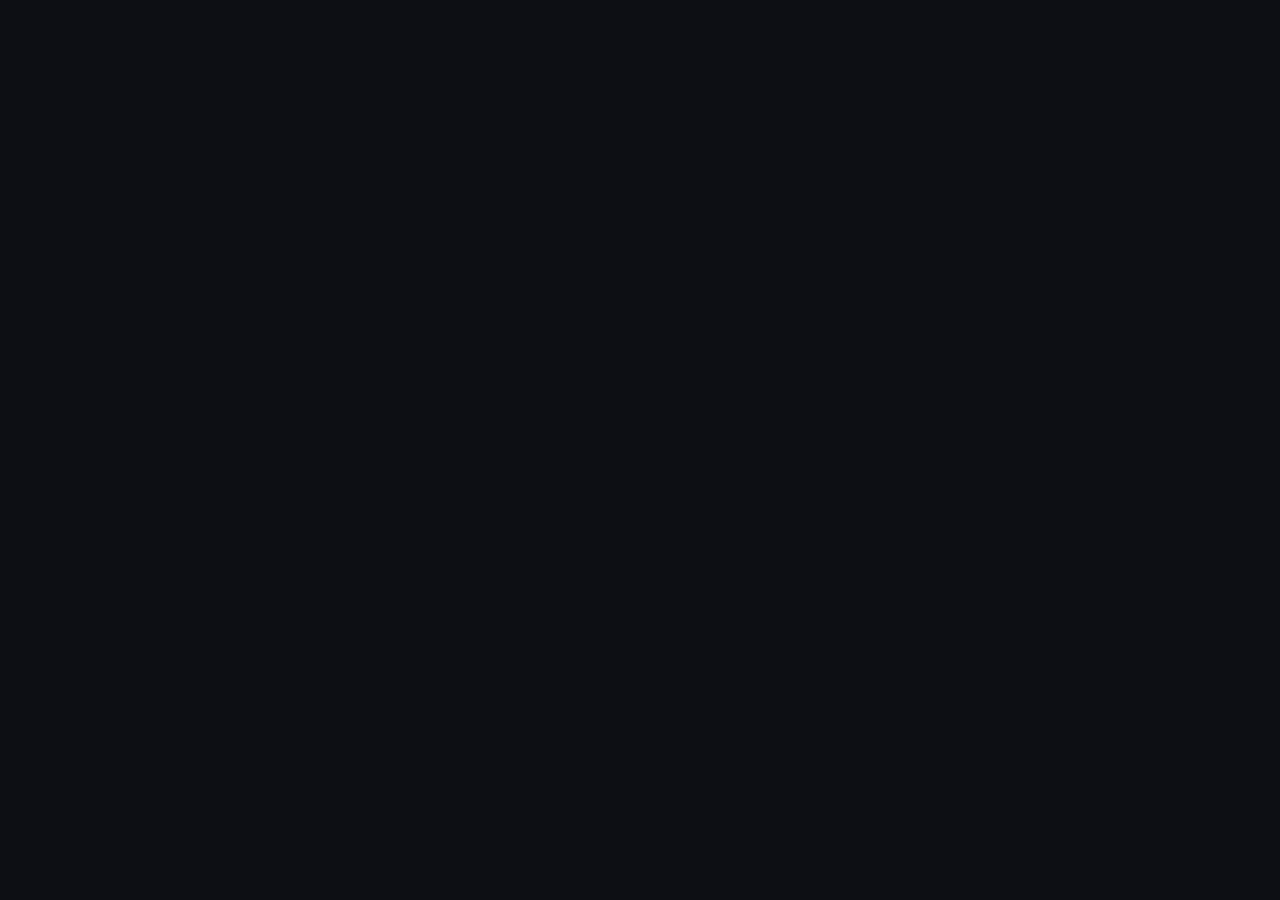
==== index.html @ 3621abcd "feat: initialize Pocket project structure Add initial project configuration, build scripts, theme fo" ====
<!DOCTYPE html>
<html lang="en">
<head>
  <meta charset="UTF-8" />
  <meta name="viewport" content="width=device-width, initial-scale=1.0" />
  <title>Pocket</title>
  <meta http-equiv="refresh" content="0; url=./ios-pocket/" />
  <script>
    window.location.replace("./ios-pocket/" + window.location.search + window.location.hash);
  </script>
</head>
<body style="background:#090D16;color:#F8FAFC;font-family:-apple-system,BlinkMacSystemFont,sans-serif;display:flex;align-items:center;justify-content:center;height:100vh;margin:0;">
  <p>Opening <a href="./ios-pocket/" style="color:#10B981;">Pocket</a>...</p>
</body>
</html>
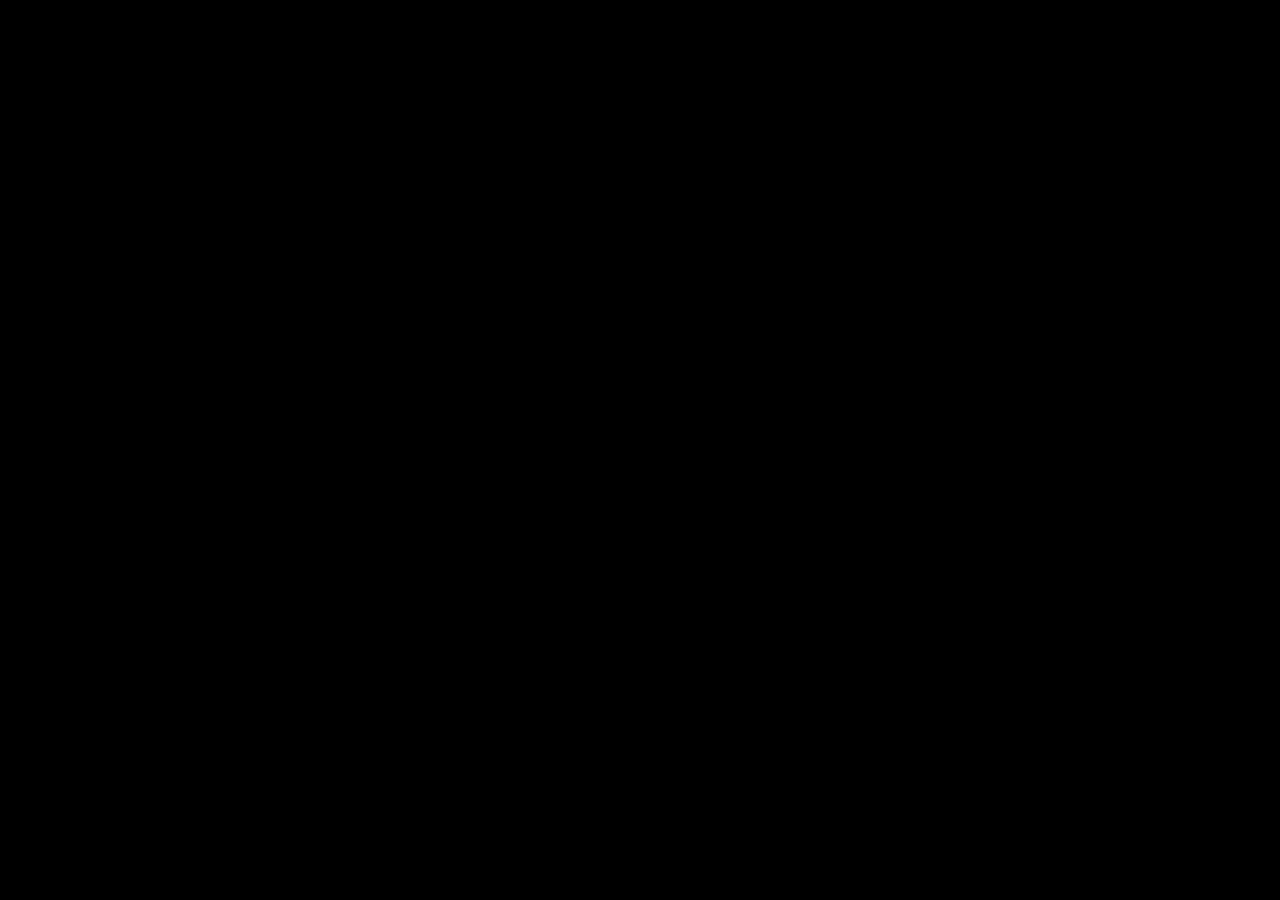
==== commit 1afebca1: "feat(onboarding): add wipe data and onboarding stage management Implement data clearing functionalit" ====
--- a/index.html
+++ b/index.html
@@ -2,14 +2,31 @@
 <html lang="en">
 <head>
   <meta charset="UTF-8" />
-  <meta name="viewport" content="width=device-width, initial-scale=1.0" />
-  <title>Pocket</title>
-  <meta http-equiv="refresh" content="0; url=./ios-pocket/" />
+  <meta name="viewport" content="width=device-width, initial-scale=1.0, maximum-scale=1.0, user-scalable=no, viewport-fit=cover" />
+  <meta name="apple-mobile-web-app-capable" content="yes" />
+  <meta name="apple-mobile-web-app-status-bar-style" content="black-translucent" />
+  <meta name="apple-mobile-web-app-title" content="Pocket" />
+  <meta name="mobile-web-app-capable" content="yes" />
+  <meta name="theme-color" content="#000000" />
+  <meta name="description" content="Pocket — Personal Finance, Wallets, Khata & Expense Tracker. App developed by Abdullahil Hadi." />
+  <link rel="manifest" href="manifest.json" />
+  <link rel="apple-touch-icon" href="ios-pocket/assets/ic_pocket_logo.png" />
+  <link rel="icon" type="image/png" href="ios-pocket/assets/ic_pocket_logo.png" />
+  <link rel="preconnect" href="https://fonts.googleapis.com" />
+  <link rel="preconnect" href="https://fonts.gstatic.com" crossorigin />
+  <link href="https://fonts.googleapis.com/css2?family=Inter:wght@400;500;600;700;800;900&family=JetBrains+Mono:wght@500;600;700;800&display=swap" rel="stylesheet" />
+  <title>Pocket — App developed by Abdullahil Hadi</title>
+  <link rel="stylesheet" href="styles.css" />
+</head>
+<body>
+  <div id="app"></div>
+  <script type="module" src="app.js"></script>
   <script>
-    window.location.replace("./ios-pocket/" + window.location.search + window.location.hash);
+    if ('serviceWorker' in navigator) {
+      window.addEventListener('load', () => {
+        navigator.serviceWorker.register('./sw.js').catch(() => {});
+      });
+    }
   </script>
-</head>
-<body style="background:#090D16;color:#F8FAFC;font-family:-apple-system,BlinkMacSystemFont,sans-serif;display:flex;align-items:center;justify-content:center;height:100vh;margin:0;">
-  <p>Opening <a href="./ios-pocket/" style="color:#10B981;">Pocket</a>...</p>
 </body>
 </html>
--- a/styles.css
+++ b/styles.css
@@ -0,0 +1,747 @@
+:root {
+  --accent: #F15A24;
+  --accent-highlight: #FF7A47;
+  --accent-soft: rgba(241, 90, 36, 0.22);
+  --accent-container: rgba(74, 32, 18, 0.65);
+  --bg-base: #000000;
+  --surface: rgba(20, 20, 22, 0.55);
+  --surface-elevated: rgba(31, 31, 35, 0.60);
+  --surface-selected: rgba(74, 32, 18, 0.55);
+  --overlay-surface: rgba(18, 18, 21, 0.88);
+  --overlay-card: rgba(28, 28, 33, 0.90);
+  --input-bg: rgba(18, 18, 21, 0.55);
+  --border: rgba(63, 63, 70, 0.55);
+  --text: #FFFFFF;
+  --text-secondary: #A1A1AA;
+  --text-muted: #71717A;
+  --income: #4ADE80;
+  --income-bg: rgba(25, 56, 38, 0.72);
+  --expense: #FF6B6B;
+  --expense-bg: rgba(66, 30, 34, 0.72);
+  --transfer: #93C5FD;
+  --transfer-bg: rgba(30, 41, 59, 0.72);
+  --loan: #FF9838;
+  --loan-bg: rgba(66, 38, 18, 0.72);
+  --bg-opacity: 0.85;
+  --radius-xs: 10px;
+  --radius-sm: 14px;
+  --radius-md: 18px;
+  --radius-lg: 22px;
+  --radius-xl: 28px;
+  --font-sans: "Inter", -apple-system, BlinkMacSystemFont, "Segoe UI", Roboto, sans-serif;
+  --font-mono: "JetBrains Mono", "SF Mono", "Roboto Mono", ui-monospace, monospace;
+}
+
+body.theme-light {
+  --accent-container: rgba(255, 226, 214, 0.85);
+  --bg-base: #FFFFFF;
+  --surface: rgba(255, 255, 255, 0.65);
+  --surface-elevated: rgba(244, 244, 245, 0.75);
+  --surface-selected: rgba(255, 224, 212, 0.75);
+  --overlay-surface: rgba(255, 255, 255, 0.92);
+  --overlay-card: rgba(244, 244, 245, 0.94);
+  --input-bg: rgba(255, 255, 255, 0.75);
+  --border: rgba(104, 104, 115, 0.42);
+  --text: #09090B;
+  --text-secondary: #52525B;
+  --text-muted: #71717A;
+  --income: #15803D;
+  --income-bg: rgba(220, 252, 231, 0.85);
+  --expense: #DC2626;
+  --expense-bg: rgba(254, 226, 226, 0.85);
+  --transfer: #1D4ED8;
+  --transfer-bg: rgba(219, 234, 254, 0.85);
+  --loan: #D97706;
+  --loan-bg: rgba(254, 243, 199, 0.85);
+}
+
+* {
+  box-sizing: border-box;
+  -webkit-tap-highlight-color: transparent;
+}
+
+html, body {
+  margin: 0;
+  padding: 0;
+  min-height: 100%;
+  background-color: var(--bg-base);
+  color: var(--text);
+  font-family: var(--font-sans);
+  overscroll-behavior-y: none;
+  -webkit-font-smoothing: antialiased;
+}
+
+/* Carbon Fiber Weave & Custom Wallpaper Background */
+.carbon-bg-layer {
+  position: fixed;
+  inset: 0;
+  z-index: -2;
+  background-color: var(--bg-base);
+  pointer-events: none;
+}
+
+.carbon-weave-layer {
+  position: fixed;
+  inset: 0;
+  z-index: -1;
+  opacity: var(--bg-opacity);
+  pointer-events: none;
+  background-image:
+    radial-gradient(circle at 85% 8%, var(--accent-soft), transparent 55%),
+    radial-gradient(circle at 15% 88%, var(--accent-soft), transparent 50%),
+    repeating-linear-gradient(
+      45deg,
+      rgba(255, 255, 255, 0.03) 0px,
+      rgba(255, 255, 255, 0.03) 3px,
+      rgba(0, 0, 0, 0.22) 3px,
+      rgba(0, 0, 0, 0.22) 7px
+    ),
+    repeating-linear-gradient(
+      -45deg,
+      rgba(255, 255, 255, 0.025) 0px,
+      rgba(255, 255, 255, 0.025) 3px,
+      rgba(18, 18, 21, 0.35) 3px,
+      rgba(18, 18, 21, 0.35) 7px
+    );
+  background-size: 100% 100%, 100% 100%, 14px 14px, 14px 14px;
+}
+
+body.theme-light .carbon-weave-layer {
+  background-image:
+    radial-gradient(circle at 85% 8%, var(--accent-soft), transparent 55%),
+    radial-gradient(circle at 15% 88%, var(--accent-soft), transparent 50%),
+    repeating-linear-gradient(
+      45deg,
+      rgba(0, 0, 0, 0.025) 0px,
+      rgba(0, 0, 0, 0.025) 3px,
+      rgba(255, 255, 255, 0.4) 3px,
+      rgba(255, 255, 255, 0.4) 7px
+    ),
+    repeating-linear-gradient(
+      -45deg,
+      rgba(0, 0, 0, 0.02) 0px,
+      rgba(0, 0, 0, 0.02) 3px,
+      rgba(234, 236, 239, 0.5) 3px,
+      rgba(234, 236, 239, 0.5) 7px
+    );
+}
+
+.custom-wallpaper-layer {
+  position: fixed;
+  inset: 0;
+  z-index: -1;
+  background-size: cover;
+  background-position: center;
+  background-repeat: no-repeat;
+  opacity: var(--bg-opacity);
+  pointer-events: none;
+}
+
+.app-shell {
+  min-height: 100vh;
+  max-width: 560px;
+  margin: 0 auto;
+  padding: calc(env(safe-area-inset-top, 8px) + 8px) 16px calc(env(safe-area-inset-bottom, 16px) + 104px);
+  display: flex;
+  flex-direction: column;
+  gap: 14px;
+  transition: filter 0.22s ease;
+}
+
+.app-shell.blurred {
+  filter: blur(10px);
+  pointer-events: none;
+  user-select: none;
+}
+
+/* Tabular Money Typography */
+.money-lg {
+  font-family: var(--font-mono);
+  font-variant-numeric: tabular-nums;
+  font-size: 30px;
+  font-weight: 800;
+  letter-spacing: -0.6px;
+  line-height: 1.15;
+}
+
+.money-md {
+  font-family: var(--font-mono);
+  font-variant-numeric: tabular-nums;
+  font-size: 17px;
+  font-weight: 700;
+  letter-spacing: -0.3px;
+}
+
+.money-sm {
+  font-family: var(--font-mono);
+  font-variant-numeric: tabular-nums;
+  font-size: 13px;
+  font-weight: 600;
+}
+
+/* Accent-tinted Pocket Logo */
+.pocket-logo-tinted {
+  display: inline-block;
+  background-color: var(--accent);
+  -webkit-mask-size: contain;
+  mask-size: contain;
+  -webkit-mask-repeat: no-repeat;
+  mask-repeat: no-repeat;
+  -webkit-mask-position: center;
+  mask-position: center;
+  flex-shrink: 0;
+}
+
+/* Surfaces & Cards */
+.glass-card {
+  background: var(--surface);
+  backdrop-filter: blur(12px);
+  -webkit-backdrop-filter: blur(12px);
+  border: 1px solid var(--border);
+  border-radius: var(--radius-md);
+  padding: 16px;
+}
+
+.glass-card-lg {
+  background: var(--surface);
+  backdrop-filter: blur(12px);
+  -webkit-backdrop-filter: blur(12px);
+  border: 1px solid var(--border);
+  border-radius: 24px;
+  padding: 20px;
+}
+
+.elevated-box {
+  background: var(--surface-elevated);
+  border: 1px solid var(--border);
+  border-radius: var(--radius-sm);
+  padding: 12px;
+}
+
+/* Startup Page 1 */
+.startup-page1 {
+  min-height: calc(100vh - 48px);
+  display: flex;
+  flex-direction: column;
+  align-items: center;
+  justify-content: center;
+  text-align: center;
+  padding: 24px 12px;
+  max-width: 420px;
+  margin: 0 auto;
+}
+
+.startup-app-title {
+  font-size: 42px;
+  font-weight: 800;
+  letter-spacing: -0.8px;
+  margin: 18px 0 6px;
+  color: var(--text);
+}
+
+.startup-dev-title {
+  font-size: 22px;
+  font-weight: 800;
+  color: var(--accent);
+  margin: 0 0 36px;
+  line-height: 1.3;
+}
+
+/* Buttons */
+.btn {
+  min-height: 48px;
+  padding: 0 18px;
+  border-radius: var(--radius-sm);
+  font-size: 15px;
+  font-weight: 700;
+  font-family: var(--font-sans);
+  display: inline-flex;
+  align-items: center;
+  justify-content: center;
+  gap: 10px;
+  cursor: pointer;
+  border: 1px solid transparent;
+  transition: transform 0.12s ease, opacity 0.15s ease, background 0.15s ease;
+}
+
+.btn:active {
+  transform: scale(0.985);
+}
+
+.btn:disabled {
+  opacity: 0.5;
+  cursor: not-allowed;
+}
+
+.btn-primary {
+  background: var(--accent);
+  color: #FFFFFF;
+  border-color: var(--accent);
+}
+
+.btn-outline {
+  background: transparent;
+  color: var(--text);
+  border: 1px solid var(--border);
+}
+
+.btn-outline-accent {
+  background: transparent;
+  color: var(--text);
+  border: 1px solid var(--accent);
+}
+
+.btn-danger {
+  background: var(--expense);
+  color: #FFFFFF;
+  border-color: var(--expense);
+}
+
+.btn-sm {
+  min-height: 36px;
+  padding: 0 12px;
+  font-size: 13px;
+  border-radius: 10px;
+}
+
+.btn-full {
+  width: 100%;
+}
+
+/* Top Header & Month Pill */
+.home-header {
+  display: flex;
+  align-items: center;
+  justify-content: space-between;
+  gap: 10px;
+  padding: 2px 0;
+}
+
+.brand-click {
+  display: inline-flex;
+  align-items: center;
+  gap: 10px;
+  cursor: pointer;
+  padding: 4px 6px 4px 2px;
+  border-radius: 14px;
+}
+
+.brand-click:hover {
+  background: var(--surface-elevated);
+}
+
+.brand-name {
+  font-size: 26px;
+  font-weight: 800;
+  letter-spacing: -0.5px;
+}
+
+.month-pill {
+  display: inline-flex;
+  align-items: center;
+  gap: 4px;
+  background: var(--surface);
+  border: 1px solid var(--border);
+  border-radius: 999px;
+  padding: 4px 8px;
+}
+
+.month-pill button {
+  background: transparent;
+  border: none;
+  color: var(--text);
+  width: 30px;
+  height: 30px;
+  border-radius: 50%;
+  cursor: pointer;
+  display: inline-flex;
+  align-items: center;
+  justify-content: center;
+  font-size: 16px;
+}
+
+.month-pill span {
+  font-size: 13px;
+  font-weight: 700;
+  padding: 0 6px;
+  white-space: nowrap;
+}
+
+/* Profile Badge */
+.profile-badge {
+  display: flex;
+  flex-direction: column;
+  align-items: center;
+  gap: 5px;
+  cursor: pointer;
+  flex-shrink: 0;
+}
+
+.profile-avatar {
+  width: 58px;
+  height: 58px;
+  border-radius: 50%;
+  border: 2px solid var(--accent);
+  object-fit: cover;
+  background: var(--surface-elevated);
+  display: flex;
+  align-items: center;
+  justify-content: center;
+  font-weight: 800;
+  font-size: 22px;
+  color: var(--accent);
+  overflow: hidden;
+}
+
+.profile-name-label {
+  font-size: 12px;
+  font-weight: 700;
+  color: var(--text-secondary);
+  max-width: 96px;
+  overflow: hidden;
+  text-overflow: ellipsis;
+  white-space: nowrap;
+}
+
+/* Wallet Cards */
+.wallet-card {
+  background: var(--surface);
+  backdrop-filter: blur(12px);
+  -webkit-backdrop-filter: blur(12px);
+  border: 1px solid var(--border);
+  border-radius: 18px;
+  padding: 14px 16px;
+  display: flex;
+  align-items: center;
+  justify-content: space-between;
+  gap: 14px;
+  cursor: pointer;
+  transition: border-color 0.15s ease, transform 0.12s ease;
+}
+
+.wallet-card:hover {
+  border-color: var(--accent);
+}
+
+.wallet-logo-circle {
+  width: 46px;
+  height: 46px;
+  border-radius: 50%;
+  object-fit: cover;
+  flex-shrink: 0;
+  background: var(--surface-elevated);
+  border: 1px solid var(--border);
+  display: flex;
+  align-items: center;
+  justify-content: center;
+  overflow: hidden;
+}
+
+.wallet-logo-circle img {
+  width: 100%;
+  height: 100%;
+  object-fit: cover;
+}
+
+.currency-badge {
+  font-size: 11px;
+  font-weight: 800;
+  color: var(--accent);
+  background: var(--accent-soft);
+  border: 1px solid var(--accent);
+  border-radius: 6px;
+  padding: 1px 6px;
+}
+
+.add-wallet-card {
+  background: var(--surface);
+  border: 1px solid var(--accent);
+  border-radius: 18px;
+  padding: 15px 16px;
+  display: flex;
+  align-items: center;
+  justify-content: center;
+  gap: 8px;
+  color: var(--accent);
+  font-weight: 700;
+  font-size: 16px;
+  cursor: pointer;
+}
+
+/* Progress Bars */
+.progress-track {
+  width: 100%;
+  height: 6px;
+  background: var(--surface-elevated);
+  border-radius: 999px;
+  overflow: hidden;
+}
+
+.progress-fill {
+  height: 100%;
+  background: var(--accent);
+  border-radius: 999px;
+  transition: width 0.25s ease;
+}
+
+/* Form Elements */
+.field-group {
+  display: flex;
+  flex-direction: column;
+  gap: 6px;
+  margin-bottom: 12px;
+}
+
+.field-label {
+  font-size: 12px;
+  font-weight: 700;
+  color: var(--text-secondary);
+}
+
+.input-field, .select-field, .textarea-field {
+  width: 100%;
+  min-height: 48px;
+  padding: 10px 14px;
+  border-radius: 14px;
+  border: 1px solid var(--border);
+  background: var(--input-bg);
+  color: var(--text);
+  font-size: 15px;
+  font-family: var(--font-sans);
+  outline: none;
+}
+
+.input-field:focus, .select-field:focus, .textarea-field:focus {
+  border-color: var(--accent);
+}
+
+/* Math Operator Bar */
+.math-bar {
+  display: flex;
+  align-items: center;
+  gap: 6px;
+  margin-top: 6px;
+}
+
+.math-btn {
+  flex: 1;
+  min-height: 36px;
+  border-radius: 10px;
+  border: 1px solid var(--border);
+  background: var(--surface-elevated);
+  color: var(--accent);
+  font-family: var(--font-mono);
+  font-size: 16px;
+  font-weight: 800;
+  cursor: pointer;
+}
+
+/* Chips */
+.chip-scroll {
+  display: flex;
+  gap: 8px;
+  overflow-x: auto;
+  padding-bottom: 4px;
+  scrollbar-width: none;
+}
+
+.chip-scroll::-webkit-scrollbar {
+  display: none;
+}
+
+.filter-chip {
+  min-height: 36px;
+  padding: 0 14px;
+  border-radius: 999px;
+  border: 1px solid var(--border);
+  background: var(--surface);
+  color: var(--text-secondary);
+  font-size: 13px;
+  font-weight: 600;
+  white-space: nowrap;
+  display: inline-flex;
+  align-items: center;
+  gap: 6px;
+  cursor: pointer;
+}
+
+.filter-chip.active {
+  background: var(--accent);
+  color: #FFFFFF;
+  border-color: var(--accent);
+}
+
+/* Liquid Bottom Navigation Bar */
+.liquid-bottom-nav-wrap {
+  position: fixed;
+  bottom: calc(env(safe-area-inset-bottom, 8px) + 10px);
+  left: 50%;
+  transform: translateX(-50%);
+  width: calc(100% - 32px);
+  max-width: 528px;
+  z-index: 40;
+}
+
+.liquid-bottom-nav {
+  background: var(--overlay-surface);
+  backdrop-filter: blur(20px);
+  -webkit-backdrop-filter: blur(20px);
+  border: 1px solid var(--border);
+  border-radius: 26px;
+  padding: 6px;
+  display: grid;
+  grid-template-columns: repeat(4, 1fr);
+  gap: 4px;
+  box-shadow: 0 12px 32px rgba(0, 0, 0, 0.45);
+}
+
+.nav-tab-btn {
+  min-height: 52px;
+  border: none;
+  background: transparent;
+  color: var(--text-secondary);
+  border-radius: 20px;
+  display: flex;
+  flex-direction: column;
+  align-items: center;
+  justify-content: center;
+  gap: 3px;
+  font-size: 11px;
+  font-weight: 700;
+  cursor: pointer;
+  transition: background 0.18s ease, color 0.18s ease;
+}
+
+.nav-tab-btn.active {
+  background: var(--surface-selected);
+  color: var(--accent);
+  border: 1px solid var(--accent);
+}
+
+/* Floating Action Button & Upward Speed-Dial */
+.fab-container {
+  position: fixed;
+  right: max(18px, calc(50% - 262px));
+  bottom: calc(env(safe-area-inset-bottom, 8px) + 84px);
+  z-index: 50;
+  display: flex;
+  flex-direction: column;
+  align-items: flex-end;
+  gap: 10px;
+}
+
+.fab-main {
+  width: 58px;
+  height: 58px;
+  border-radius: 50%;
+  background: var(--accent);
+  color: #FFFFFF;
+  border: none;
+  box-shadow: 0 8px 24px rgba(0, 0, 0, 0.45);
+  display: flex;
+  align-items: center;
+  justify-content: center;
+  font-size: 30px;
+  font-weight: 400;
+  cursor: pointer;
+  transition: transform 0.2s cubic-bezier(0.34, 1.56, 0.64, 1);
+}
+
+.fab-main.open {
+  transform: rotate(45deg);
+}
+
+.fab-menu {
+  display: flex;
+  flex-direction: column;
+  align-items: flex-end;
+  gap: 10px;
+}
+
+.fab-action-pill {
+  min-height: 46px;
+  padding: 0 16px;
+  border-radius: 999px;
+  border: 1px solid var(--border);
+  backdrop-filter: blur(16px);
+  -webkit-backdrop-filter: blur(16px);
+  display: inline-flex;
+  align-items: center;
+  gap: 10px;
+  font-size: 14px;
+  font-weight: 700;
+  cursor: pointer;
+  box-shadow: 0 6px 18px rgba(0, 0, 0, 0.35);
+}
+
+/* Overlay Modal / Dialog (~85% Opaque Overlay Surface) */
+.modal-scrim {
+  position: fixed;
+  inset: 0;
+  z-index: 60;
+  background: rgba(0, 0, 0, 0.42);
+  backdrop-filter: blur(8px);
+  -webkit-backdrop-filter: blur(8px);
+  display: flex;
+  align-items: center;
+  justify-content: center;
+  padding: 16px;
+}
+
+.modal-card {
+  width: 100%;
+  max-width: 500px;
+  max-height: 90vh;
+  overflow-y: auto;
+  background: var(--overlay-surface);
+  border: 1px solid var(--border);
+  border-radius: 24px;
+  padding: 20px;
+  box-shadow: 0 20px 50px rgba(0, 0, 0, 0.6);
+}
+
+/* Toast / Snackbar */
+.snackbar-toast {
+  position: fixed;
+  bottom: calc(env(safe-area-inset-bottom, 8px) + 86px);
+  left: 50%;
+  transform: translateX(-50%);
+  z-index: 80;
+  background: var(--overlay-card);
+  color: var(--text);
+  border: 1px solid var(--accent);
+  border-radius: 14px;
+  padding: 12px 18px;
+  font-size: 13px;
+  font-weight: 600;
+  max-width: 92vw;
+  box-shadow: 0 10px 28px rgba(0, 0, 0, 0.5);
+}
+
+/* Utility layout classes */
+.row-between {
+  display: flex;
+  align-items: center;
+  justify-content: space-between;
+  gap: 10px;
+}
+
+.row-center {
+  display: flex;
+  align-items: center;
+  gap: 10px;
+}
+
+.grid-2 {
+  display: grid;
+  grid-template-columns: 1fr 1fr;
+  gap: 10px;
+}
+
+.text-income { color: var(--income) !important; }
+.text-expense { color: var(--expense) !important; }
+.text-transfer { color: var(--transfer) !important; }
+.text-loan { color: var(--loan) !important; }
+.text-accent { color: var(--accent) !important; }
+.text-muted { color: var(--text-muted) !important; }
+.text-secondary { color: var(--text-secondary) !important; }
